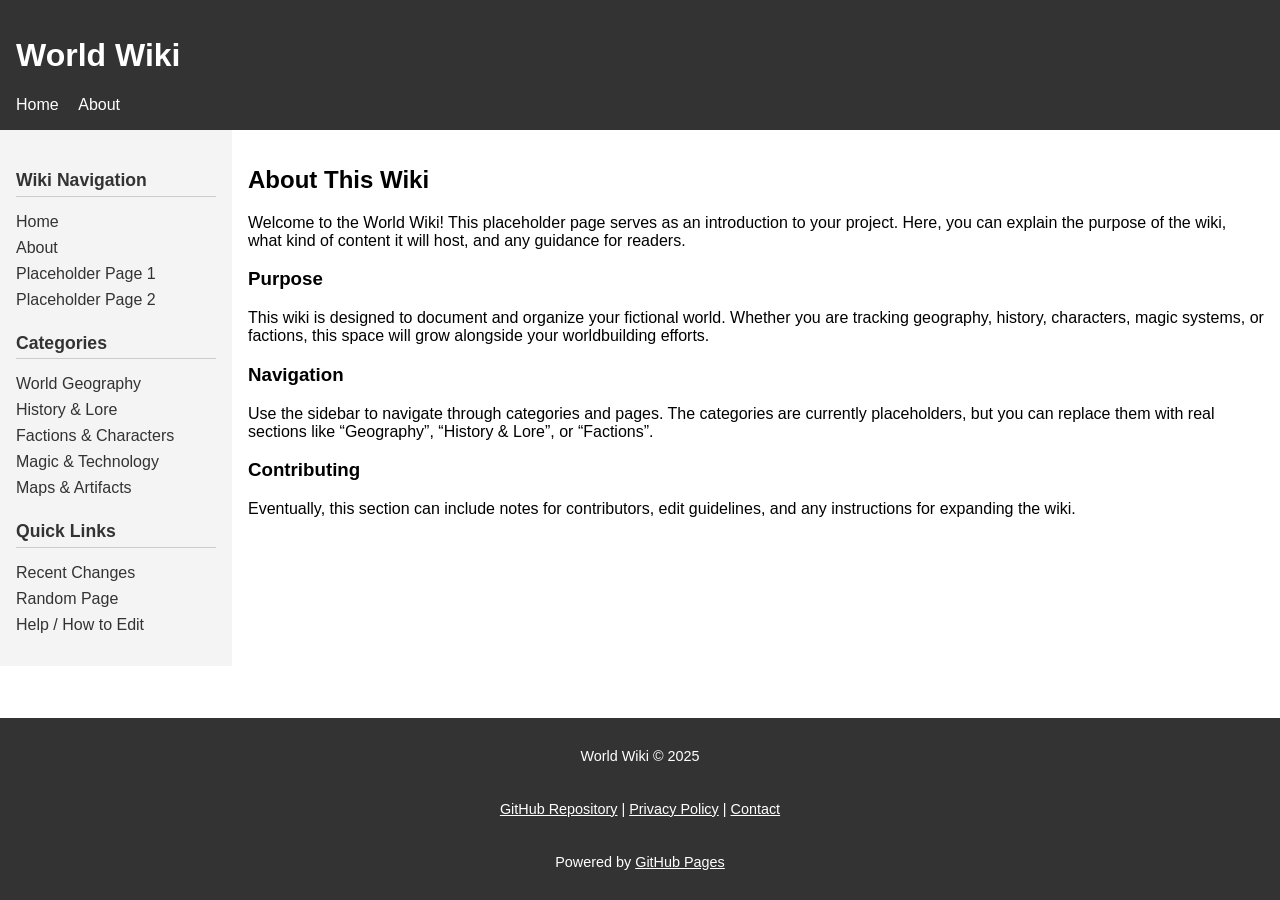
==== about.html @ 911691c8 "Add full placeholder wiki setup" ====
<!DOCTYPE html>
<html lang="en">
<head>
  <meta charset="UTF-8">
  <meta name="viewport" content="width=device-width, initial-scale=1.0">
  <title>World Wiki</title>
  <link rel="stylesheet" href="assets/css/style.css">
</head>
<body>
  <div id="header"></div>

  <div class="container">
    <div id="sidebar"></div>
    <main>
      <h2>About This Wiki</h2>
      <p>Welcome to the World Wiki! This placeholder page serves as an introduction to your project. Here, you can explain the purpose of the wiki, what kind of content it will host, and any guidance for readers.</p>
      
      <h3>Purpose</h3>
      <p>This wiki is designed to document and organize your fictional world. Whether you are tracking geography, history, characters, magic systems, or factions, this space will grow alongside your worldbuilding efforts.</p>
      
      <h3>Navigation</h3>
      <p>Use the sidebar to navigate through categories and pages. The categories are currently placeholders, but you can replace them with real sections like “Geography”, “History & Lore”, or “Factions”.</p>
      
      <h3>Contributing</h3>
      <p>Eventually, this section can include notes for contributors, edit guidelines, and any instructions for expanding the wiki.</p>
    </main>
  </div>

  <div id="footer"></div>
  <script src="assets/js/main.js"></script>
</body>
</html>
---- assets/css/style.css ----
body {
  font-family: Arial, sans-serif;
  margin: 0;
  padding: 0;
  display: flex;
  flex-direction: column;
  min-height: 100vh;
}

header {
  background-color: #333;
  color: white;
  padding: 1rem;
}

header nav a {
  color: white;
  margin-right: 1rem;
  text-decoration: none;
}

.container {
  display: flex;
  flex: 1;
}

.sidebar {
  width: 200px;
  background: #f4f4f4;
  padding: 1rem;
}

.sidebar h2 {
  margin-top: 1.5rem;
  font-size: 1.1rem;
  color: #333;
  border-bottom: 1px solid #ccc;
  padding-bottom: 0.3rem;
}

.sidebar ul {
  list-style: none;
  padding: 0;
}

.sidebar ul li {
  margin: 0.5rem 0;
}

.sidebar ul li a {
  text-decoration: none;
  color: #333;
}

.sidebar ul li a:hover {
  text-decoration: underline;
}

main {
  flex: 1;
  padding: 1rem;
}

footer {
  background: #333;
  color: white;
  text-align: center;
  padding: 1rem;
}

footer .footer-content {
  display: flex;
  flex-direction: column;
  gap: 0.5rem;
  font-size: 0.9rem;
}

footer a {
  color: white;
  text-decoration: underline;
}

img {
  max-width: 100%;
  height: auto;
}
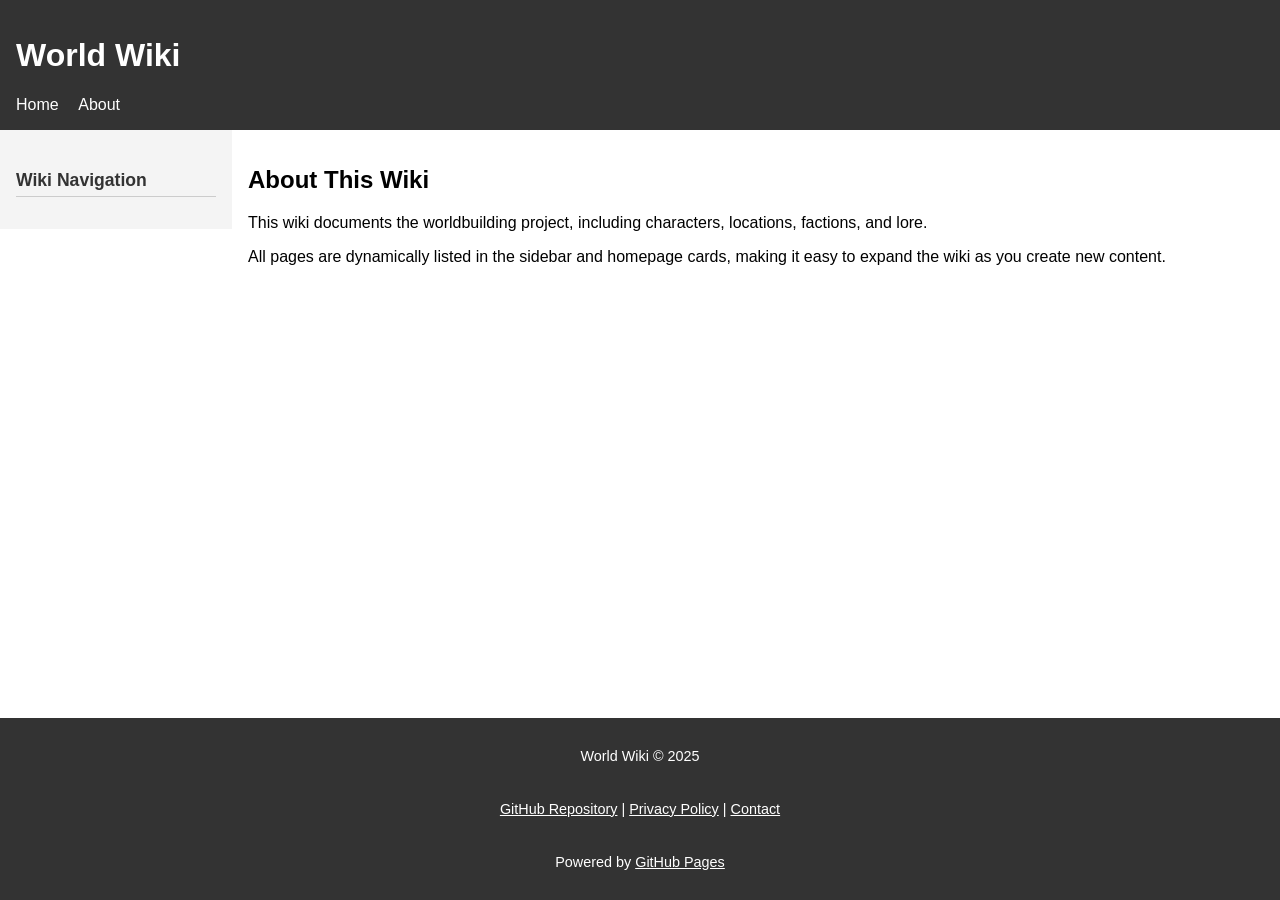
==== commit 4f0fd9fb: "Add fully integrated wiki skeleton with dynamic homepage and sidebar" ====
--- a/about.html
+++ b/about.html
@@ -3,29 +3,19 @@
 <head>
   <meta charset="UTF-8">
   <meta name="viewport" content="width=device-width, initial-scale=1.0">
-  <title>World Wiki</title>
+  <title>About - World Wiki</title>
   <link rel="stylesheet" href="assets/css/style.css">
 </head>
 <body>
   <div id="header"></div>
-
   <div class="container">
     <div id="sidebar"></div>
     <main>
       <h2>About This Wiki</h2>
-      <p>Welcome to the World Wiki! This placeholder page serves as an introduction to your project. Here, you can explain the purpose of the wiki, what kind of content it will host, and any guidance for readers.</p>
-      
-      <h3>Purpose</h3>
-      <p>This wiki is designed to document and organize your fictional world. Whether you are tracking geography, history, characters, magic systems, or factions, this space will grow alongside your worldbuilding efforts.</p>
-      
-      <h3>Navigation</h3>
-      <p>Use the sidebar to navigate through categories and pages. The categories are currently placeholders, but you can replace them with real sections like “Geography”, “History & Lore”, or “Factions”.</p>
-      
-      <h3>Contributing</h3>
-      <p>Eventually, this section can include notes for contributors, edit guidelines, and any instructions for expanding the wiki.</p>
+      <p>This wiki documents the worldbuilding project, including characters, locations, factions, and lore.</p>
+      <p>All pages are dynamically listed in the sidebar and homepage cards, making it easy to expand the wiki as you create new content.</p>
     </main>
   </div>
-
   <div id="footer"></div>
   <script src="assets/js/main.js"></script>
 </body>
--- a/assets/css/style.css
+++ b/assets/css/style.css
@@ -61,6 +61,46 @@
   padding: 1rem;
 }
 
+.cards-container {
+  display: grid;
+  grid-template-columns: repeat(auto-fit, minmax(250px, 1fr));
+  gap: 1rem;
+  margin-top: 1rem;
+}
+
+.card {
+  background-color: #f4f4f4;
+  padding: 1rem;
+  border-radius: 8px;
+  box-shadow: 0 2px 5px rgba(0,0,0,0.1);
+  transition: transform 0.2s, box-shadow 0.2s;
+}
+
+.card:hover {
+  transform: translateY(-5px);
+  box-shadow: 0 4px 10px rgba(0,0,0,0.2);
+}
+
+.card h3 {
+  margin-top: 0;
+  margin-bottom: 0.5rem;
+}
+
+.card p {
+  margin: 0;
+}
+
+.card a {
+  display: inline-block;
+  margin-top: 0.5rem;
+  color: #007acc;
+  text-decoration: none;
+}
+
+.card a:hover {
+  text-decoration: underline;
+}
+
 footer {
   background: #333;
   color: white;
